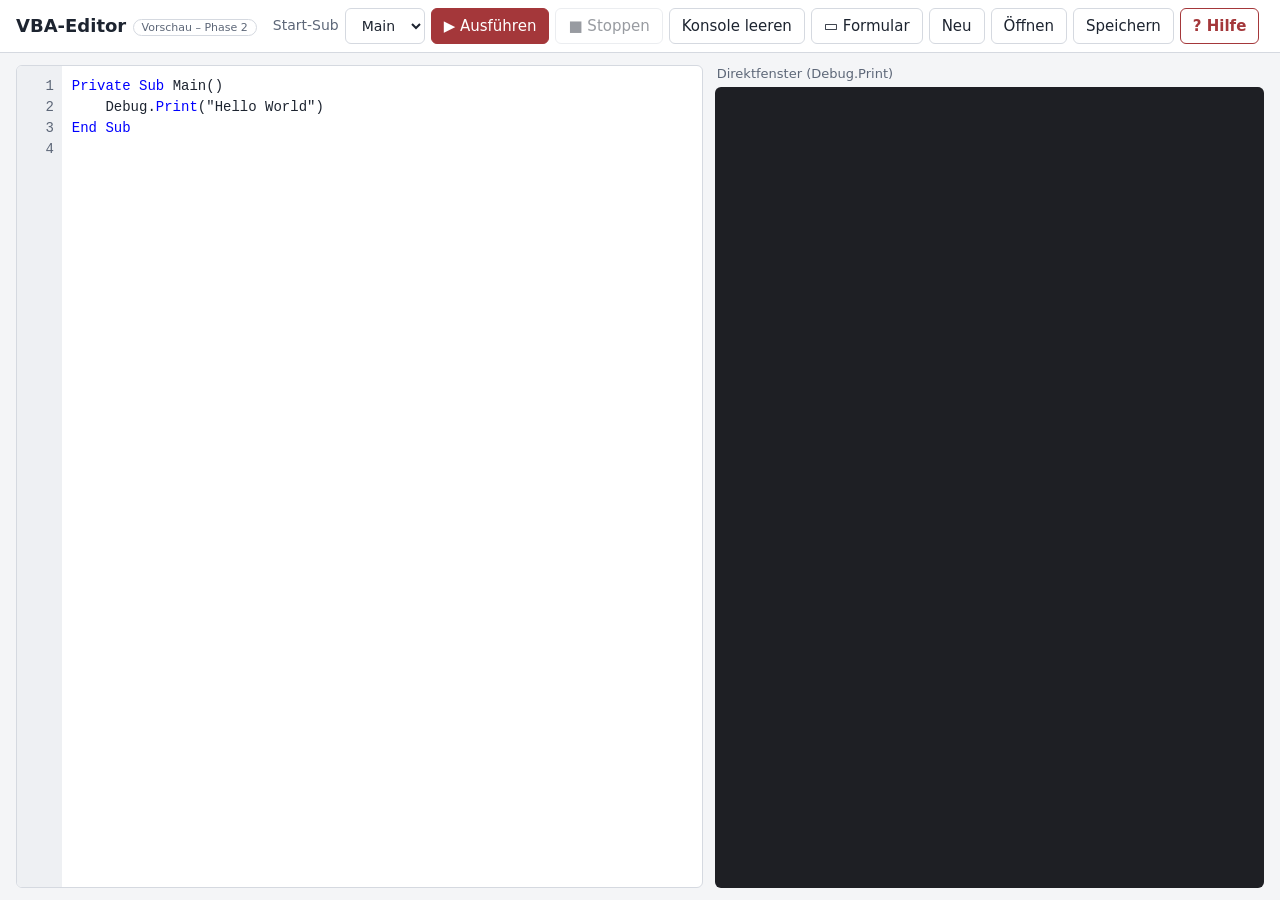
==== index.html @ ecde9e57 "NEW: Added files." ====
<!DOCTYPE html>
<html lang="de">
<head>
<meta charset="utf-8">
<meta name="viewport" content="width=device-width, initial-scale=1">
<title>VBA-Editor</title>
<link rel="stylesheet" href="css/style.css">
</head>
<body class="form-hidden">
<header class="topbar">
  <h1>VBA-Editor <span class="badge">Vorschau – Phase 2</span></h1>
  <div class="toolbar">
    <label class="startsel">Start-Sub
      <select id="entry" title="Welche Sub soll gestartet werden?"></select>
    </label>
    <button id="btnRun" class="primary" title="Programm ausführen (F5)">▶ Ausführen</button>
    <button id="btnStop" disabled title="Laufendes Programm abbrechen">■ Stoppen</button>
    <button id="btnClear" title="Konsole leeren">Konsole leeren</button>
    <button id="btnForm" aria-pressed="false" title="Formular ein- oder ausblenden">▭ Formular</button>
    <button id="btnNew" title="Neues Programm mit leerem Grundgerüst">Neu</button>
    <button id="btnOpen" title="Programm (.bas oder .txt) öffnen">Öffnen</button>
    <button id="btnSave" title="Programm und Formular als .bas-Datei speichern">Speichern</button>
    <input id="fileInput" type="file" accept=".bas,.txt,.cls,text/plain" hidden>
    <button id="btnHelp" class="help-btn" title="Hilfe und Beispiele (F1)" aria-expanded="false" aria-controls="helpPanel">? Hilfe</button>
  </div>
</header>

<nav class="tabs" role="tablist">
  <button class="tab active" data-pane="editorPane" role="tab">Code</button>
  <button class="tab" data-pane="formPane" role="tab">Formular</button>
  <button class="tab" data-pane="consolePane" role="tab">Konsole</button>
</nav>

<main class="panes">
  <section id="editorPane" class="pane active">
    <div class="editor">
      <pre id="gutter" class="gutter" aria-hidden="true"></pre>
      <div class="code-wrap">
        <pre id="hl" class="hl" aria-hidden="true"></pre>
        <textarea id="code" spellcheck="false" autocapitalize="off" autocomplete="off" autocorrect="off" wrap="off" aria-label="VBA-Code"></textarea>
      </div>
    </div>
  </section>
  <div class="side">
    <section id="formPane" class="pane">
      <div class="form-head">
        <span class="pane-title">Formular</span>
        <div class="seg" role="group" aria-label="Ansicht">
          <button id="btnDesign" class="seg-btn active" aria-pressed="true">Entwurf</button>
          <button id="btnFormView" class="seg-btn" aria-pressed="false">Formularansicht</button>
        </div>
      </div>
      <div id="toolbox" class="toolbox">
        <button data-add="textbox" data-variant="input" title="Textfeld für Eingaben, Name beginnt mit E_">+ Eingabefeld (E_)</button>
        <button data-add="textbox" data-variant="output" title="Textfeld für Ausgaben, Name beginnt mit A_">+ Ausgabefeld (A_)</button>
        <button data-add="label">+ Bezeichnung</button>
        <button data-add="button">+ Schaltfläche</button>
        <button data-add="optiongroup">+ Optionsgruppe</button>
      </div>
      <div class="form-scroll"><div id="formCanvas" class="form-canvas"></div></div>
      <div id="formProps" class="props"></div>
    </section>
    <section id="consolePane" class="pane">
      <div class="console-head">Direktfenster (Debug.Print)</div>
      <pre id="console" class="console" aria-live="polite"></pre>
    </section>
  </div>
  <aside id="helpPanel" class="help hidden" aria-label="Hilfe">
    <div class="help-head">
      <h2>Hilfe</h2>
      <button id="btnHelpClose" title="Hilfe schließen">✕ Schließen</button>
    </div>
    <nav id="helpToc" class="help-toc"></nav>
    <div id="helpBody" class="help-body"></div>
  </aside>
</main>


<div id="toast" class="toast hidden" role="status">
  <span id="toastText"></span>
  <button id="toastUndo">Rückgängig</button>
</div>

<div id="modal" class="modal hidden" role="dialog" aria-modal="true">
  <div class="dialog">
    <div class="dialog-title" id="modalTitle"></div>
    <div class="dialog-body">
      <div class="dialog-icon" id="modalIcon"></div>
      <div class="dialog-text" id="modalText"></div>
    </div>
    <div class="dialog-note hidden" id="modalNote"></div>
    <input id="modalInput" class="hidden" type="text" autocomplete="off">
    <div class="dialog-buttons" id="modalButtons"></div>
  </div>
</div>

<script src="src/errors.js"></script>
<script src="src/tokenizer.js"></script>
<script src="src/parser.js"></script>
<script src="src/values.js"></script>
<script src="src/builtins.js"></script>
<script src="src/forms.js"></script>
<script src="src/analyzer.js"></script>
<script src="src/interpreter.js"></script>
<script src="src/vba.js"></script>
<script src="js/help.js"></script>
<script src="js/designer.js"></script>
<script src="js/highlight.js"></script>
<script src="js/app.js"></script>
</body>
</html>
---- css/style.css ----
:root {
  --bg: #f4f5f7; --panel: #ffffff; --text: #1d2430; --muted: #5d6778; --border: #d5d9e0;
  --accent: #a4373a; --accent-text: #ffffff; --console-bg: #1e1f24; --console-text: #e6e6e6;
  --error-bg: #ffe3e3; --error-text: #b00020; --gutter-bg: #eef0f3;
  --kw: #0000ff; --comment: #008000; --errline: #ffff00; --selection: rgba(0, 120, 215, .3);
  --form-bg: #f7f7f5; --form-text: #1d2430; --ctl-bg: #ffffff; --ctl-border: #8a909a; --grid-dot: #c9ccd2;
  --mono: Consolas, "Cascadia Mono", "Courier New", monospace;
}
@media (prefers-color-scheme: dark) {
  :root:not([data-theme="light"]) {
    --bg: #17191d; --panel: #202329; --text: #e4e6ea; --muted: #a0a7b4; --border: #363a43;
    --gutter-bg: #1b1d22; --error-bg: #4a1f24; --error-text: #ff8a8a; --accent: #c0474b; color-scheme: dark;
    --kw: #6aa7ff; --comment: #6fbf73; --errline: #5c5a14; --selection: rgba(90, 150, 255, .35);
    --form-bg: #2a2d33; --form-text: #e4e6ea; --ctl-bg: #1b1d22; --ctl-border: #6b717c; --grid-dot: #444851;
  }
}
:root[data-theme="dark"] {
    --bg: #17191d; --panel: #202329; --text: #e4e6ea; --muted: #a0a7b4; --border: #363a43;
    --gutter-bg: #1b1d22; --error-bg: #4a1f24; --error-text: #ff8a8a; --accent: #c0474b; color-scheme: dark;
    --kw: #6aa7ff; --comment: #6fbf73; --errline: #5c5a14; --selection: rgba(90, 150, 255, .35);
    --form-bg: #2a2d33; --form-text: #e4e6ea; --ctl-bg: #1b1d22; --ctl-border: #6b717c; --grid-dot: #444851;
}
* { box-sizing: border-box; }
html, body { height: 100%; margin: 0; }
body { background: var(--bg); color: var(--text); font: 15px/1.4 system-ui, "Segoe UI", sans-serif; display: flex; flex-direction: column; }
.topbar { padding-block: 8px; padding-left: max(16px, env(safe-area-inset-left, 0px)); padding-right: max(16px, env(safe-area-inset-right, 0px)); background: var(--panel); border-bottom: 1px solid var(--border); display: flex; flex-wrap: wrap; align-items: center; gap: 8px 16px; }
.topbar h1 { font-size: 18px; margin: 0; }
.badge { font-size: 11px; font-weight: normal; color: var(--muted); border: 1px solid var(--border); border-radius: 10px; padding: 1px 8px; vertical-align: middle; }
.toolbar { display: flex; flex-wrap: wrap; gap: 6px; align-items: center; }
button, select { font: inherit; min-height: 36px; padding: 4px 12px; border: 1px solid var(--border); border-radius: 6px; background: var(--panel); color: var(--text); cursor: pointer; }
button:disabled { opacity: .45; cursor: default; }
button.primary { background: var(--accent); color: var(--accent-text); border-color: var(--accent); }
.startsel { display: flex; align-items: center; gap: 6px; color: var(--muted); font-size: 14px; }
.tabs { display: none; }
.panes { flex: 1; display: flex; gap: 12px; padding-block: 12px; padding-left: max(16px, env(safe-area-inset-left, 0px)); padding-right: max(16px, env(safe-area-inset-right, 0px)); min-height: 0; }
.pane { flex: 1; display: flex; flex-direction: column; min-width: 0; min-height: 0; }
#editorPane { flex: 5; }
.side { flex: 4; display: flex; flex-direction: column; gap: 12px; min-width: 0; min-height: 0; overflow-y: auto; }
#formPane { flex: none; }
#consolePane { flex: 1 0 160px; }

/* Formular */
#formPane { background: var(--panel); border: 1px solid var(--border); border-radius: 6px; overflow: hidden; }
.form-head { display: flex; align-items: center; justify-content: space-between; gap: 8px; flex-wrap: wrap; padding: 6px 10px; border-bottom: 1px solid var(--border); }
.pane-title { font-weight: 600; }
.seg { display: inline-flex; border: 1px solid var(--border); border-radius: 6px; overflow: hidden; }
.seg-btn { border: 0; border-radius: 0; min-height: 30px; font-size: 13px; padding: 2px 10px; }
.seg-btn + .seg-btn { border-left: 1px solid var(--border); }
.seg-btn.active { background: var(--accent); color: var(--accent-text); }
.toolbox { display: flex; flex-wrap: wrap; gap: 6px; padding: 6px 10px; border-bottom: 1px solid var(--border); }
.toolbox button { min-height: 30px; font-size: 13px; padding: 2px 8px; }
.form-scroll { overflow: auto; padding: 10px; background: var(--bg); }
.form-canvas { position: relative; background: var(--form-bg); border: 1px solid var(--border); outline: none; }
.form-canvas.design .ctl { touch-action: none; }
.form-canvas.design { background-image: radial-gradient(var(--grid-dot) 1px, transparent 1px); background-size: 16px 16px; }
.form-empty { position: absolute; inset: 16px; display: flex; align-items: center; justify-content: center; text-align: center; color: var(--muted); font-size: 14px; }
.ctl { position: absolute; box-sizing: border-box; }
.form-canvas.design .ctl { cursor: move; }
.form-canvas.design .ctl * { pointer-events: none; }
.form-canvas.design .ctl .ctl-resize { pointer-events: auto; }
.ctl-box { position: relative; width: 100%; height: 100%; }
.ctl-caption { position: absolute; right: calc(100% + 6px); top: 50%; transform: translateY(-50%); white-space: nowrap; font-size: 13px; color: var(--form-text); }
.ctl-input { width: 100%; height: 100%; box-sizing: border-box; font: 13px system-ui, sans-serif; padding: 2px 6px; border: 1px solid var(--ctl-border); border-radius: 2px; background: var(--ctl-bg); color: var(--form-text); }
.form-canvas.design .ctl-input { color: var(--muted); font-style: italic; }
.ctl-label { width: 100%; height: 100%; display: flex; align-items: center; font-size: 13px; color: var(--form-text); overflow: hidden; white-space: nowrap; }
.ctl-button { width: 100%; height: 100%; min-height: 0; padding: 2px 6px; font-size: 13px; border-radius: 3px; }
.ctl-group { width: 100%; height: 100%; box-sizing: border-box; margin: 0; padding: 2px 8px 4px; border: 1px solid var(--ctl-border); border-radius: 3px; font-size: 13px; color: var(--form-text); display: flex; flex-direction: column; gap: 4px; overflow: hidden; }
.ctl-group legend { padding: 0 4px; }
.ctl-option { display: flex; align-items: center; gap: 4px; min-height: 22px; }
.ctl-name { display: none; position: absolute; left: 0; bottom: calc(100% + 1px); font: 10px/1.3 var(--mono); background: var(--accent); color: var(--accent-text); padding: 0 4px; border-radius: 3px 3px 0 0; white-space: nowrap; }
.ctl-resize { display: none; position: absolute; right: -6px; bottom: -6px; width: 12px; height: 12px; background: var(--accent); border: 2px solid var(--panel); border-radius: 2px; cursor: nwse-resize; touch-action: none; }
.ctl.selected { outline: 2px solid var(--accent); outline-offset: 1px; }
.ctl.selected .ctl-name, .ctl.selected .ctl-resize { display: block; }
.form-canvas.design .ctl:hover .ctl-name { display: block; }
.props { padding: 8px 10px; border-top: 1px solid var(--border); display: flex; flex-direction: column; gap: 6px; font-size: 13px; }
.props:empty { display: none; }
.prop-title { font-weight: 600; }
.prop-row { display: flex; flex-direction: column; gap: 2px; }
.prop-label { color: var(--muted); font-size: 12px; }
.prop-row input, .prop-row textarea { font: 13px system-ui, sans-serif; padding: 4px 6px; border: 1px solid var(--border); border-radius: 4px; background: var(--bg); color: var(--text); min-height: 30px; }
.prop-row textarea { font-family: inherit; resize: vertical; }
.prop-grid { display: grid; grid-template-columns: repeat(4, minmax(0, 1fr)); gap: 6px; }
.prop-error { color: var(--error-text); font-size: 12px; }
.prop-error:empty { display: none; }
.prop-hint { color: var(--muted); font-size: 12px; }
.prop-events { display: flex; flex-direction: column; gap: 4px; }
.prop-event { text-align: left; font-size: 13px; min-height: 30px; }
.prop-delete { align-self: flex-start; color: var(--error-text); font-size: 13px; min-height: 30px; }
.editor { flex: 1; display: flex; border: 1px solid var(--border); border-radius: 6px; overflow: hidden; background: var(--panel); min-height: 0; }
.gutter { margin: 0; padding: 10px 8px; min-width: 3.2em; text-align: right; background: var(--gutter-bg); color: var(--muted); font: 14px/1.5 var(--mono); overflow: hidden; user-select: none; }
.gutter .err { background: var(--error-text); color: var(--panel); border-radius: 3px; padding: 0 3px; }
.code-wrap { position: relative; flex: 1; min-width: 0; overflow: hidden; }
.hl, #code { margin: 0; padding: 10px; font: 14px/1.5 var(--mono); tab-size: 4; white-space: pre; letter-spacing: 0; }
.hl { position: absolute; inset: 0; color: var(--text); overflow: hidden; pointer-events: none; }
#code { position: absolute; inset: 0; width: 100%; height: 100%; border: 0; outline: none; resize: none; background: transparent; color: transparent; -webkit-text-fill-color: transparent; caret-color: var(--text); overflow: auto; }
#code::selection { background: var(--selection); }
.hl-kw { color: var(--kw); }
.hl-comment { color: var(--comment); }
.hl-errline { background: var(--errline); display: inline-block; min-width: 100%; }
body.form-hidden #formPane, body.form-hidden .tab[data-pane="formPane"] { display: none !important; }
#btnForm[aria-pressed="true"] { background: var(--accent); color: var(--accent-text); border-color: var(--accent); }
.console-head { font-size: 13px; color: var(--muted); padding: 0 2px 4px; }
.console { flex: 1; margin: 0; padding: 10px; background: var(--console-bg); color: var(--console-text); border-radius: 6px; font: 14px/1.45 var(--mono); overflow: auto; white-space: pre-wrap; word-break: break-word; }
.console .err { color: #ff8a8a; }
.console .info { color: #8fb4ff; }
.console .msg { color: #f2d388; }

.modal { position: fixed; inset: 0; background: rgba(0,0,0,.35); display: flex; align-items: center; justify-content: center; padding: 16px; z-index: 10; }
.hidden { display: none !important; }
.dialog { background: var(--panel); color: var(--text); width: min(420px, 100%); border-radius: 8px; box-shadow: 0 10px 30px rgba(0,0,0,.3); overflow: hidden; }
.dialog-title { padding: 8px 14px; font-weight: 600; border-bottom: 1px solid var(--border); }
.dialog-body { display: flex; gap: 12px; padding: 16px 14px; }
.dialog-icon { font-size: 26px; line-height: 1; }
.dialog-icon:empty { display: none; }
.dialog-text { white-space: pre-wrap; word-break: break-word; }
#modalInput { display: block; width: calc(100% - 28px); margin: 0 14px 12px; font: inherit; padding: 6px 8px; border: 1px solid var(--border); border-radius: 4px; background: var(--bg); color: var(--text); }
.dialog-note { margin: 0 14px 12px; padding-top: 10px; border-top: 1px solid var(--border); color: var(--muted); font-size: 13px; white-space: pre-wrap; }
.dialog-buttons { display: flex; justify-content: flex-end; gap: 8px; padding: 10px 14px; background: var(--bg); }
.dialog-buttons button { min-width: 84px; }

/* Hilfe */
.help-btn { font-weight: 600; border-color: var(--accent); color: var(--accent); }
.help { flex: 0 0 min(440px, 36%); min-width: 0; min-height: 0; background: var(--panel); border: 1px solid var(--border); border-radius: 6px; display: flex; flex-direction: column; overflow: hidden; }
.help-head { display: flex; align-items: center; justify-content: space-between; gap: 8px; padding: 10px 16px; border-bottom: 1px solid var(--border); }
.help-head h2 { margin: 0; font-size: 18px; }
.help-toc { display: flex; flex-wrap: wrap; gap: 6px; padding: 10px 16px; border-bottom: 1px solid var(--border); }
.help-toc button { min-height: 30px; padding: 2px 10px; font-size: 13px; border-radius: 15px; }
.help-body { flex: 1; overflow: auto; padding: 8px 16px 24px; }
.help-body section { padding: 12px 0; border-bottom: 1px solid var(--border); }
.help-body h3 { margin: 0 0 6px; font-size: 16px; color: var(--accent); }
.help-body p, .help-body li { line-height: 1.5; }
.help-body code, .help-body kbd { font-family: var(--mono); font-size: 13px; background: var(--gutter-bg); border-radius: 3px; padding: 0 3px; }
.help-body kbd { border: 1px solid var(--border); }
.help-body pre { margin: 8px 0; padding: 10px; background: var(--gutter-bg); border: 1px solid var(--border); border-radius: 6px; font: 13px/1.45 var(--mono); overflow-x: auto; }
.help-table { border-collapse: collapse; width: 100%; font-size: 14px; }
.help-table th, .help-table td { border: 1px solid var(--border); padding: 4px 6px; text-align: left; vertical-align: top; }
.help-warn { background: var(--error-bg); border-radius: 6px; padding: 8px 10px; }
.toast { position: fixed; left: 50%; transform: translateX(-50%); bottom: calc(16px + env(safe-area-inset-bottom, 0px)); background: var(--text); color: var(--panel); border-radius: 8px; padding: 8px 8px 8px 14px; display: flex; align-items: center; gap: 12px; z-index: 9; max-width: calc(100% - 32px); box-shadow: 0 6px 20px rgba(0,0,0,.25); }
.toast button { min-height: 32px; background: transparent; color: var(--panel); border-color: var(--panel); }

@media (max-width: 760px) {
  .tabs { display: flex; padding-block: 0; padding-left: max(16px, env(safe-area-inset-left, 0px)); padding-right: max(16px, env(safe-area-inset-right, 0px)); gap: 4px; background: var(--panel); border-bottom: 1px solid var(--border); }
  .tab { border: 0; border-bottom: 3px solid transparent; border-radius: 0; background: none; flex: 1; }
  .tab.active { border-bottom-color: var(--accent); font-weight: 600; }
  .panes { padding-block: 8px; }
  .pane { display: none; }
  .pane.active { display: flex; }
  .side { display: contents; }
  #formPane { border: 0; border-radius: 0; background: transparent; }
  #formPane { overflow: auto; flex: 1; }
  #consolePane { flex: 1; }
  .form-scroll { flex: none; max-height: 65vh; }
  .help { position: fixed; inset: 0; z-index: 8; border: 0; border-radius: 0; padding-top: env(safe-area-inset-top, 0px); padding-bottom: env(safe-area-inset-bottom, 0px); padding-left: env(safe-area-inset-left, 0px); padding-right: env(safe-area-inset-right, 0px); }
}
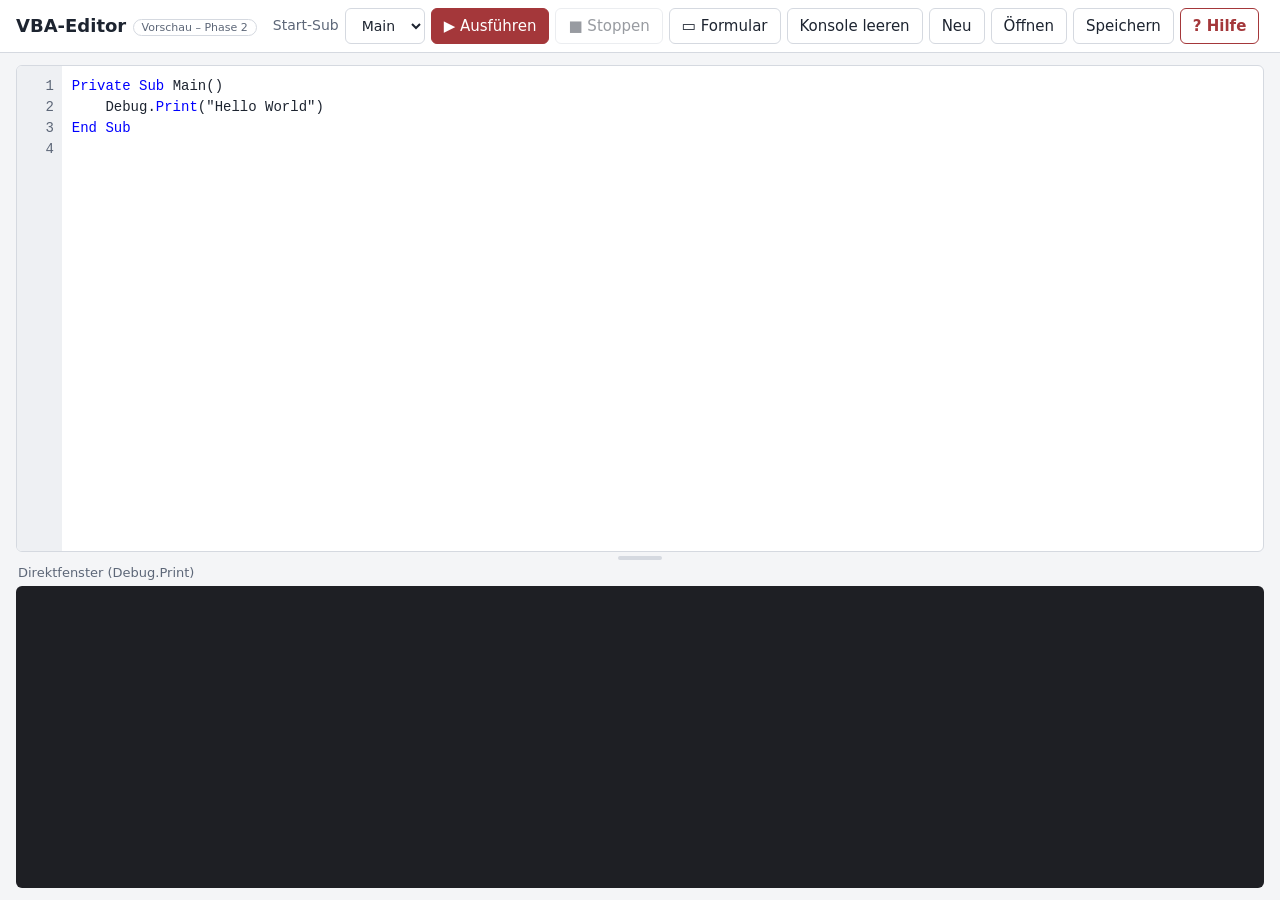
==== commit 53081aab: "CHG: Updated Repo." ====
--- a/index.html
+++ b/index.html
@@ -6,20 +6,23 @@
 <title>VBA-Editor</title>
 <link rel="stylesheet" href="css/style.css">
 </head>
-<body class="form-hidden">
+<body>
 <header class="topbar">
   <h1>VBA-Editor <span class="badge">Vorschau – Phase 2</span></h1>
   <div class="toolbar">
-    <label class="startsel">Start-Sub
+    <label class="startsel"><span>Start-Sub</span>
       <select id="entry" title="Welche Sub soll gestartet werden?"></select>
     </label>
     <button id="btnRun" class="primary" title="Programm ausführen (F5)">▶ Ausführen</button>
     <button id="btnStop" disabled title="Laufendes Programm abbrechen">■ Stoppen</button>
-    <button id="btnClear" title="Konsole leeren">Konsole leeren</button>
     <button id="btnForm" aria-pressed="false" title="Formular ein- oder ausblenden">▭ Formular</button>
-    <button id="btnNew" title="Neues Programm mit leerem Grundgerüst">Neu</button>
-    <button id="btnOpen" title="Programm (.bas oder .txt) öffnen">Öffnen</button>
-    <button id="btnSave" title="Programm und Formular als .bas-Datei speichern">Speichern</button>
+    <button id="btnMore" class="more-btn" aria-haspopup="true" aria-expanded="false" aria-controls="moreMenu" title="Weitere Befehle">⋯</button>
+    <div id="moreMenu" class="more" role="group" aria-label="Weitere Befehle">
+      <button id="btnClear" title="Konsole leeren">Konsole leeren</button>
+      <button id="btnNew" title="Neues Programm mit leerem Grundgerüst">Neu</button>
+      <button id="btnOpen" title="Programm (.bas oder .txt) öffnen">Öffnen</button>
+      <button id="btnSave" title="Programm und Formular als .bas-Datei speichern">Speichern</button>
+    </div>
     <input id="fileInput" type="file" accept=".bas,.txt,.cls,text/plain" hidden>
     <button id="btnHelp" class="help-btn" title="Hilfe und Beispiele (F1)" aria-expanded="false" aria-controls="helpPanel">? Hilfe</button>
   </div>
@@ -32,39 +35,48 @@
 </nav>
 
 <main class="panes">
-  <section id="editorPane" class="pane active">
-    <div class="editor">
-      <pre id="gutter" class="gutter" aria-hidden="true"></pre>
-      <div class="code-wrap">
-        <pre id="hl" class="hl" aria-hidden="true"></pre>
-        <textarea id="code" spellcheck="false" autocapitalize="off" autocomplete="off" autocorrect="off" wrap="off" aria-label="VBA-Code"></textarea>
-      </div>
-    </div>
-  </section>
-  <div class="side">
-    <section id="formPane" class="pane">
-      <div class="form-head">
-        <span class="pane-title">Formular</span>
-        <div class="seg" role="group" aria-label="Ansicht">
-          <button id="btnDesign" class="seg-btn active" aria-pressed="true">Entwurf</button>
-          <button id="btnFormView" class="seg-btn" aria-pressed="false">Formularansicht</button>
+  <div class="main-col">
+    <section id="editorPane" class="pane active">
+      <div class="editor">
+        <pre id="gutter" class="gutter" aria-hidden="true"></pre>
+        <div class="code-wrap">
+          <pre id="hl" class="hl" aria-hidden="true"></pre>
+          <textarea id="code" spellcheck="false" autocapitalize="off" autocomplete="off" autocorrect="off" wrap="off" aria-label="VBA-Code"></textarea>
         </div>
       </div>
-      <div id="toolbox" class="toolbox">
-        <button data-add="textbox" data-variant="input" title="Textfeld für Eingaben, Name beginnt mit E_">+ Eingabefeld (E_)</button>
-        <button data-add="textbox" data-variant="output" title="Textfeld für Ausgaben, Name beginnt mit A_">+ Ausgabefeld (A_)</button>
-        <button data-add="label">+ Bezeichnung</button>
-        <button data-add="button">+ Schaltfläche</button>
-        <button data-add="optiongroup">+ Optionsgruppe</button>
-      </div>
-      <div class="form-scroll"><div id="formCanvas" class="form-canvas"></div></div>
-      <div id="formProps" class="props"></div>
     </section>
+    <div id="splitter" class="splitter" role="separator" aria-orientation="horizontal" aria-label="Größe von Code und Direktfenster ändern" tabindex="0"></div>
     <section id="consolePane" class="pane">
       <div class="console-head">Direktfenster (Debug.Print)</div>
       <pre id="console" class="console" aria-live="polite"></pre>
     </section>
   </div>
+  <section id="formPane" class="pane">
+    <div class="form-head">
+      <span class="pane-title">Formular</span>
+      <div class="seg" role="group" aria-label="Ansicht">
+        <button id="btnDesign" class="seg-btn active" aria-pressed="true">Entwurf</button>
+        <button id="btnFormView" class="seg-btn" aria-pressed="false">Formularansicht</button>
+      </div>
+    </div>
+    <div id="toolbox" class="toolbox">
+      <button data-add="textbox" data-variant="input" title="Textfeld für Eingaben, Name beginnt mit e_">+ Eingabefeld (e_)</button>
+      <button data-add="textbox" data-variant="output" title="Textfeld für Ausgaben, Name beginnt mit a_">+ Ausgabefeld (a_)</button>
+      <button data-add="label">+ Bezeichnung</button>
+      <button data-add="button">+ Schaltfläche</button>
+      <button data-add="optiongroup" title="Optionsgruppe, Name beginnt mit o_">+ Optionsgruppe (o_)</button>
+      <button data-add="listbox" title="Listenfeld für mehrere Ausgaben untereinander (AddItem)">+ Listenfeld</button>
+    </div>
+    <div class="form-scroll" id="formScroll">
+      <div class="form-fit" id="formFit">
+        <div class="form-stage" id="formStage">
+          <div id="formTitle" class="form-title"></div>
+          <div id="formCanvas" class="form-canvas"></div>
+        </div>
+      </div>
+    </div>
+    <div id="formProps" class="props"></div>
+  </section>
   <aside id="helpPanel" class="help hidden" aria-label="Hilfe">
     <div class="help-head">
       <h2>Hilfe</h2>
@@ -106,6 +118,7 @@
 <script src="js/help.js"></script>
 <script src="js/designer.js"></script>
 <script src="js/highlight.js"></script>
+<script src="js/intellisense.js"></script>
 <script src="js/app.js"></script>
 </body>
 </html>
--- a/css/style.css
+++ b/css/style.css
@@ -2,6 +2,7 @@
   --bg: #f4f5f7; --panel: #ffffff; --text: #1d2430; --muted: #5d6778; --border: #d5d9e0;
   --accent: #a4373a; --accent-text: #ffffff; --console-bg: #1e1f24; --console-text: #e6e6e6;
   --error-bg: #ffe3e3; --error-text: #b00020; --gutter-bg: #eef0f3;
+  --tip-bg: #ffffe1; --tip-text: #000000; --tip-border: #767676;
   --kw: #0000ff; --comment: #008000; --errline: #ffff00; --selection: rgba(0, 120, 215, .3);
   --form-bg: #f7f7f5; --form-text: #1d2430; --ctl-bg: #ffffff; --ctl-border: #8a909a; --grid-dot: #c9ccd2;
   --mono: Consolas, "Cascadia Mono", "Courier New", monospace;
@@ -10,6 +11,7 @@
   :root:not([data-theme="light"]) {
     --bg: #17191d; --panel: #202329; --text: #e4e6ea; --muted: #a0a7b4; --border: #363a43;
     --gutter-bg: #1b1d22; --error-bg: #4a1f24; --error-text: #ff8a8a; --accent: #c0474b; color-scheme: dark;
+    --tip-bg: #3b3a2a; --tip-text: #f3f0d0; --tip-border: #8a876a;
     --kw: #6aa7ff; --comment: #6fbf73; --errline: #5c5a14; --selection: rgba(90, 150, 255, .35);
     --form-bg: #2a2d33; --form-text: #e4e6ea; --ctl-bg: #1b1d22; --ctl-border: #6b717c; --grid-dot: #444851;
   }
@@ -17,6 +19,7 @@
 :root[data-theme="dark"] {
     --bg: #17191d; --panel: #202329; --text: #e4e6ea; --muted: #a0a7b4; --border: #363a43;
     --gutter-bg: #1b1d22; --error-bg: #4a1f24; --error-text: #ff8a8a; --accent: #c0474b; color-scheme: dark;
+    --tip-bg: #3b3a2a; --tip-text: #f3f0d0; --tip-border: #8a876a;
     --kw: #6aa7ff; --comment: #6fbf73; --errline: #5c5a14; --selection: rgba(90, 150, 255, .35);
     --form-bg: #2a2d33; --form-text: #e4e6ea; --ctl-bg: #1b1d22; --ctl-border: #6b717c; --grid-dot: #444851;
 }
@@ -32,15 +35,23 @@
 button.primary { background: var(--accent); color: var(--accent-text); border-color: var(--accent); }
 .startsel { display: flex; align-items: center; gap: 6px; color: var(--muted); font-size: 14px; }
 .tabs { display: none; }
+.more { display: contents; }
+.more-btn { display: none; }
 .panes { flex: 1; display: flex; gap: 12px; padding-block: 12px; padding-left: max(16px, env(safe-area-inset-left, 0px)); padding-right: max(16px, env(safe-area-inset-right, 0px)); min-height: 0; }
 .pane { flex: 1; display: flex; flex-direction: column; min-width: 0; min-height: 0; }
-#editorPane { flex: 5; }
-.side { flex: 4; display: flex; flex-direction: column; gap: 12px; min-width: 0; min-height: 0; overflow-y: auto; }
-#formPane { flex: none; }
-#consolePane { flex: 1 0 160px; }
+/* links: Code oben, Direktfenster darunter (etwas kleiner); rechts: Formular über die volle Höhe */
+.main-col { flex: 1; display: flex; flex-direction: column; min-width: 0; min-height: 0; }
+#editorPane { flex: 3 1 0; }
+#consolePane { flex: 2 1 0; min-height: 90px; }
+.splitter { flex: none; height: 12px; cursor: row-resize; touch-action: none; position: relative; }
+.splitter::after { content: ''; position: absolute; left: 50%; top: 50%; width: 44px; height: 4px; transform: translate(-50%, -50%); border-radius: 2px; background: var(--border); }
+.splitter:hover::after, .splitter:focus-visible::after { background: var(--accent); }
+.splitter:focus { outline: none; }
+#formPane { flex: 0 0 min(560px, 46%); overflow: auto; }
+#formPane .form-scroll { flex: none; }
 
 /* Formular */
-#formPane { background: var(--panel); border: 1px solid var(--border); border-radius: 6px; overflow: hidden; }
+#formPane { background: var(--panel); border: 1px solid var(--border); border-radius: 6px; }
 .form-head { display: flex; align-items: center; justify-content: space-between; gap: 8px; flex-wrap: wrap; padding: 6px 10px; border-bottom: 1px solid var(--border); }
 .pane-title { font-weight: 600; }
 .seg { display: inline-flex; border: 1px solid var(--border); border-radius: 6px; overflow: hidden; }
@@ -50,7 +61,10 @@
 .toolbox { display: flex; flex-wrap: wrap; gap: 6px; padding: 6px 10px; border-bottom: 1px solid var(--border); }
 .toolbox button { min-height: 30px; font-size: 13px; padding: 2px 8px; }
 .form-scroll { overflow: auto; padding: 10px; background: var(--bg); }
-.form-canvas { position: relative; background: var(--form-bg); border: 1px solid var(--border); outline: none; }
+.form-fit { position: relative; }
+.form-stage { transform-origin: 0 0; width: max-content; }
+.form-title { width: 0; min-width: 100%; box-sizing: border-box; font: 600 13px/1 system-ui, sans-serif; padding: 7px 10px; background: var(--gutter-bg); color: var(--text); border: 1px solid var(--border); border-bottom: 0; border-radius: 4px 4px 0 0; white-space: nowrap; overflow: hidden; text-overflow: ellipsis; }
+.form-canvas { font-feature-settings: 'calt' 0; position: relative; background: var(--form-bg); border: 1px solid var(--border); outline: none; }
 .form-canvas.design .ctl { touch-action: none; }
 .form-canvas.design { background-image: radial-gradient(var(--grid-dot) 1px, transparent 1px); background-size: 16px 16px; }
 .form-empty { position: absolute; inset: 16px; display: flex; align-items: center; justify-content: center; text-align: center; color: var(--muted); font-size: 14px; }
@@ -66,6 +80,12 @@
 .ctl-button { width: 100%; height: 100%; min-height: 0; padding: 2px 6px; font-size: 13px; border-radius: 3px; }
 .ctl-group { width: 100%; height: 100%; box-sizing: border-box; margin: 0; padding: 2px 8px 4px; border: 1px solid var(--ctl-border); border-radius: 3px; font-size: 13px; color: var(--form-text); display: flex; flex-direction: column; gap: 4px; overflow: hidden; }
 .ctl-group legend { padding: 0 4px; }
+.ctl-list { width: 100%; height: 100%; box-sizing: border-box; margin: 0; padding: 2px 0; list-style: none; overflow: auto; border: 1px solid var(--ctl-border); border-radius: 2px; background: var(--ctl-bg); color: var(--form-text); font-size: 13px; outline: none; }
+.ctl-list li { padding: 1px 6px; white-space: nowrap; cursor: default; user-select: none; }
+.ctl-list li.sel { background: var(--accent); color: var(--accent-text); }
+.ctl-list:focus-visible { outline: 2px solid var(--accent); outline-offset: 1px; }
+.ctl-list.disabled { opacity: .55; }
+.form-canvas.design .ctl-list li.placeholder { color: var(--muted); font-style: italic; }
 .ctl-option { display: flex; align-items: center; gap: 4px; min-height: 22px; }
 .ctl-name { display: none; position: absolute; left: 0; bottom: calc(100% + 1px); font: 10px/1.3 var(--mono); background: var(--accent); color: var(--accent-text); padding: 0 4px; border-radius: 3px 3px 0 0; white-space: nowrap; }
 .ctl-resize { display: none; position: absolute; right: -6px; bottom: -6px; width: 12px; height: 12px; background: var(--accent); border: 2px solid var(--panel); border-radius: 2px; cursor: nwse-resize; touch-action: none; }
@@ -98,6 +118,21 @@
 .hl-comment { color: var(--comment); }
 .hl-errline { background: var(--errline); display: inline-block; min-width: 100%; }
 body.form-hidden #formPane, body.form-hidden .tab[data-pane="formPane"] { display: none !important; }
+/* Live-Hilfe wie im VBA-Editor */
+.is-tip { position: fixed; z-index: 20; max-width: min(640px, calc(100vw - 8px)); padding: 2px 6px; background: var(--tip-bg); color: var(--tip-text); border: 1px solid var(--tip-border); font: 12px/1.45 system-ui, sans-serif; box-shadow: 1px 2px 4px rgba(0,0,0,.2); white-space: normal; pointer-events: none; }
+.is-tip b { font-weight: 700; }
+.is-list { position: fixed; z-index: 21; margin: 0; padding: 0; list-style: none; min-width: 180px; max-width: min(320px, calc(100vw - 8px)); max-height: 176px; overflow-y: auto; background: var(--panel); color: var(--text); border: 1px solid var(--tip-border); box-shadow: 1px 3px 8px rgba(0,0,0,.25); font: 13px/1 var(--mono); }
+.is-list li { display: flex; align-items: center; gap: 6px; padding: 4px 8px; white-space: nowrap; cursor: default; user-select: none; }
+.is-list li.sel { background: var(--accent); color: var(--accent-text); }
+.is-icon { flex: none; width: 10px; height: 10px; border-radius: 2px; background: var(--muted); }
+.is-constant { background: #8a6bd1; }
+.is-builtin, .is-proc, .is-method { background: #c74fcf; border-radius: 50%; }
+.is-keyword { background: var(--kw); }
+.is-control { background: #2f9e74; }
+.is-variable { background: #3a8fd6; border-radius: 50%; }
+.is-property { background: #6b7280; }
+.is-measure { position: absolute; left: -9999px; top: 0; visibility: hidden; white-space: pre; }
+@media (pointer: coarse) { .is-list li { padding: 9px 10px; } .is-list { max-height: 220px; } }
 #btnForm[aria-pressed="true"] { background: var(--accent); color: var(--accent-text); border-color: var(--accent); }
 .console-head { font-size: 13px; color: var(--muted); padding: 0 2px 4px; }
 .console { flex: 1; margin: 0; padding: 10px; background: var(--console-bg); color: var(--console-text); border-radius: 6px; font: 14px/1.45 var(--mono); overflow: auto; white-space: pre-wrap; word-break: break-word; }
@@ -139,15 +174,27 @@
 .toast button { min-height: 32px; background: transparent; color: var(--panel); border-color: var(--panel); }
 
 @media (max-width: 760px) {
+  /* Werkzeugleiste: selten Gebrauchtes in das Menü „⋯“ */
+  .topbar { position: relative; }
+  .startsel > span { display: none; }
+  .toolbar { gap: 6px; }
+  .toolbar button, .toolbar select { padding-inline: 10px; }
+  .more-btn { display: inline-block; font-weight: 700; min-width: 44px; }
+  .more { display: none; }
+  body.more-open .more { display: flex; flex-direction: column; position: absolute; right: max(16px, env(safe-area-inset-right, 0px)); top: calc(100% - 4px); z-index: 12; background: var(--panel); border: 1px solid var(--border); border-radius: 8px; padding: 6px; gap: 4px; box-shadow: 0 6px 20px rgba(0,0,0,.2); min-width: 180px; }
+  body.more-open .more button { text-align: left; border-color: transparent; }
   .tabs { display: flex; padding-block: 0; padding-left: max(16px, env(safe-area-inset-left, 0px)); padding-right: max(16px, env(safe-area-inset-right, 0px)); gap: 4px; background: var(--panel); border-bottom: 1px solid var(--border); }
   .tab { border: 0; border-bottom: 3px solid transparent; border-radius: 0; background: none; flex: 1; }
   .tab.active { border-bottom-color: var(--accent); font-weight: 600; }
   .panes { padding-block: 8px; }
   .pane { display: none; }
   .pane.active { display: flex; }
-  .side { display: contents; }
+  .main-col { display: contents; }
+  .splitter { display: none; }
+  #editorPane, #consolePane { flex: 1 1 0 !important; } /* Trenner-Verhältnis gilt nur am PC */
   #formPane { border: 0; border-radius: 0; background: transparent; }
   #formPane { overflow: auto; flex: 1; }
+  #formPane .form-scroll { max-height: 65vh; }
   #consolePane { flex: 1; }
   .form-scroll { flex: none; max-height: 65vh; }
   .help { position: fixed; inset: 0; z-index: 8; border: 0; border-radius: 0; padding-top: env(safe-area-inset-top, 0px); padding-bottom: env(safe-area-inset-bottom, 0px); padding-left: env(safe-area-inset-left, 0px); padding-right: env(safe-area-inset-right, 0px); }
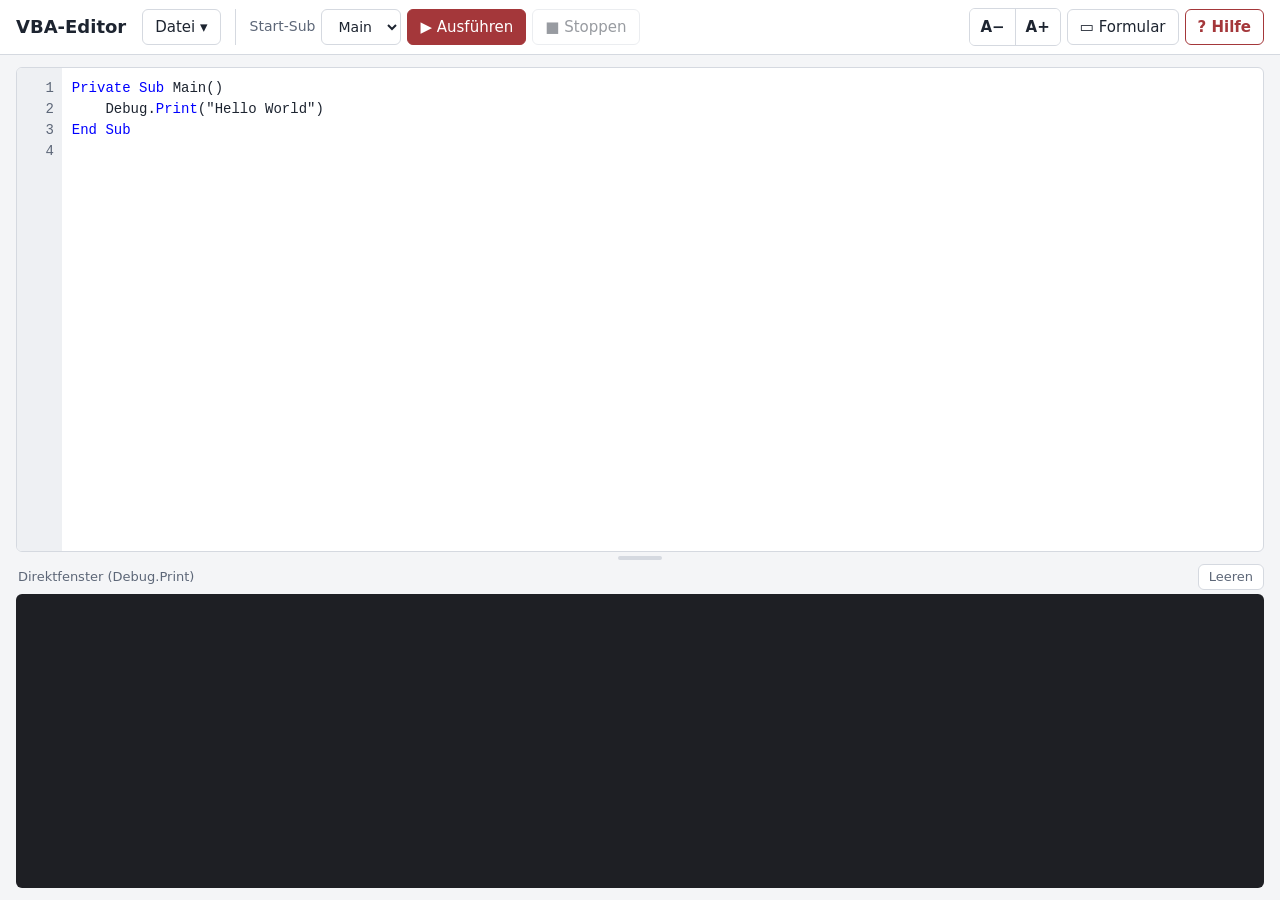
==== commit 15ce509e: "CHG: Update Repo." ====
--- a/index.html
+++ b/index.html
@@ -8,23 +8,37 @@
 </head>
 <body>
 <header class="topbar">
-  <h1>VBA-Editor <span class="badge">Vorschau – Phase 2</span></h1>
+  <h1>VBA-Editor</h1>
   <div class="toolbar">
-    <label class="startsel"><span>Start-Sub</span>
-      <select id="entry" title="Welche Sub soll gestartet werden?"></select>
-    </label>
-    <button id="btnRun" class="primary" title="Programm ausführen (F5)">▶ Ausführen</button>
-    <button id="btnStop" disabled title="Laufendes Programm abbrechen">■ Stoppen</button>
-    <button id="btnForm" aria-pressed="false" title="Formular ein- oder ausblenden">▭ Formular</button>
-    <button id="btnMore" class="more-btn" aria-haspopup="true" aria-expanded="false" aria-controls="moreMenu" title="Weitere Befehle">⋯</button>
-    <div id="moreMenu" class="more" role="group" aria-label="Weitere Befehle">
-      <button id="btnClear" title="Konsole leeren">Konsole leeren</button>
-      <button id="btnNew" title="Neues Programm mit leerem Grundgerüst">Neu</button>
-      <button id="btnOpen" title="Programm (.bas oder .txt) öffnen">Öffnen</button>
-      <button id="btnSave" title="Programm und Formular als .bas-Datei speichern">Speichern</button>
+    <div class="tb-group file-group">
+      <button id="btnMore" class="more-btn" aria-haspopup="true" aria-expanded="false" aria-controls="moreMenu" title="Neu, Öffnen, Speichern">Datei ▾</button>
+      <div id="moreMenu" class="more" role="group" aria-label="Datei">
+        <button id="btnNew" title="Neues Programm mit leerem Grundgerüst">Neu</button>
+        <button id="btnOpen" title="Programm (.bas oder .txt) öffnen">Öffnen …</button>
+        <button id="btnSave" title="Programm und Formular als .bas-Datei speichern">Speichern</button>
+        <div class="menu-font" role="group" aria-label="Schriftgröße">
+          <span>Schriftgröße</span>
+          <button data-font="-1" title="Schrift im Code und Direktfenster kleiner" aria-label="Schrift kleiner">A−</button>
+          <button data-font="1" title="Schrift im Code und Direktfenster größer" aria-label="Schrift größer">A+</button>
+        </div>
+      </div>
+      <input id="fileInput" type="file" accept=".bas,.txt,.cls,text/plain" hidden>
     </div>
-    <input id="fileInput" type="file" accept=".bas,.txt,.cls,text/plain" hidden>
-    <button id="btnHelp" class="help-btn" title="Hilfe und Beispiele (F1)" aria-expanded="false" aria-controls="helpPanel">? Hilfe</button>
+    <div class="tb-group run-group">
+      <label class="startsel"><span>Start-Sub</span>
+        <select id="entry" title="Welche Sub soll gestartet werden?"></select>
+      </label>
+      <button id="btnRun" class="primary" title="Programm ausführen (F5)">▶ Ausführen</button>
+      <button id="btnStop" disabled title="Laufendes Programm abbrechen">■ Stoppen</button>
+    </div>
+    <div class="tb-group view-group">
+      <div class="font-ctl" role="group" aria-label="Schriftgröße">
+        <button data-font="-1" title="Schrift im Code und Direktfenster kleiner" aria-label="Schrift kleiner">A−</button>
+        <button data-font="1" title="Schrift im Code und Direktfenster größer" aria-label="Schrift größer">A+</button>
+      </div>
+      <button id="btnForm" aria-pressed="false" aria-controls="sidebar" title="Formular in der Seitenleiste ein- oder ausblenden">▭<span class="lbl"> Formular</span></button>
+      <button id="btnHelp" class="help-btn" aria-pressed="false" aria-controls="sidebar" title="Hilfe und Beispiele in der Seitenleiste (F1)">? Hilfe</button>
+    </div>
   </div>
 </header>
 
@@ -47,45 +61,55 @@
     </section>
     <div id="splitter" class="splitter" role="separator" aria-orientation="horizontal" aria-label="Größe von Code und Direktfenster ändern" tabindex="0"></div>
     <section id="consolePane" class="pane">
-      <div class="console-head">Direktfenster (Debug.Print)</div>
+      <div class="console-head"><span>Direktfenster (Debug.Print)</span><button id="btnClear" class="console-clear" title="Direktfenster leeren">Leeren</button></div>
       <pre id="console" class="console" aria-live="polite"></pre>
     </section>
   </div>
-  <section id="formPane" class="pane">
-    <div class="form-head">
-      <span class="pane-title">Formular</span>
-      <div class="seg" role="group" aria-label="Ansicht">
-        <button id="btnDesign" class="seg-btn active" aria-pressed="true">Entwurf</button>
-        <button id="btnFormView" class="seg-btn" aria-pressed="false">Formularansicht</button>
-      </div>
+  <div id="sideSplitter" class="side-splitter" role="separator" aria-orientation="vertical" aria-label="Breite der Seitenleiste ändern" tabindex="0"></div>
+  <aside id="sidebar" class="sidebar" aria-label="Seitenleiste">
+    <div class="side-tabs" role="tablist">
+      <button id="sideTabForm" class="side-tab" role="tab" data-side="form" aria-selected="false">▭ Formular</button>
+      <button id="sideTabHelp" class="side-tab" role="tab" data-side="help" aria-selected="false">? Hilfe</button>
+      <button id="btnSideClose" class="side-close" title="Seitenleiste schließen" aria-label="Seitenleiste schließen">✕</button>
     </div>
-    <div id="toolbox" class="toolbox">
-      <button data-add="textbox" data-variant="input" title="Textfeld für Eingaben, Name beginnt mit e_">+ Eingabefeld (e_)</button>
-      <button data-add="textbox" data-variant="output" title="Textfeld für Ausgaben, Name beginnt mit a_">+ Ausgabefeld (a_)</button>
-      <button data-add="label">+ Bezeichnung</button>
-      <button data-add="button">+ Schaltfläche</button>
-      <button data-add="optiongroup" title="Optionsgruppe, Name beginnt mit o_">+ Optionsgruppe (o_)</button>
-      <button data-add="listbox" title="Listenfeld für mehrere Ausgaben untereinander (AddItem)">+ Listenfeld</button>
-    </div>
-    <div class="form-scroll" id="formScroll">
-      <div class="form-fit" id="formFit">
-        <div class="form-stage" id="formStage">
-          <div id="formTitle" class="form-title"></div>
-          <div id="formCanvas" class="form-canvas"></div>
+    <section id="formPane" class="pane" role="tabpanel">
+      <div class="form-head">
+        <div class="seg" role="group" aria-label="Ansicht">
+          <button id="btnDesign" class="seg-btn active" aria-pressed="true">Entwurf</button>
+          <button id="btnFormView" class="seg-btn" aria-pressed="false">Formularansicht</button>
         </div>
       </div>
-    </div>
-    <div id="formProps" class="props"></div>
-  </section>
-  <aside id="helpPanel" class="help hidden" aria-label="Hilfe">
-    <div class="help-head">
-      <h2>Hilfe</h2>
-      <button id="btnHelpClose" title="Hilfe schließen">✕ Schließen</button>
-    </div>
-    <nav id="helpToc" class="help-toc"></nav>
-    <div id="helpBody" class="help-body"></div>
+      <div id="toolbox" class="toolbox">
+        <button data-add="textbox" data-variant="input" title="Textfeld für Eingaben, Name beginnt mit e_">+ Eingabefeld (e_)</button>
+        <button data-add="textbox" data-variant="output" title="Textfeld für Ausgaben, Name beginnt mit a_">+ Ausgabefeld (a_)</button>
+        <button data-add="label">+ Bezeichnung</button>
+        <button data-add="button">+ Schaltfläche</button>
+        <button data-add="optiongroup" title="Optionsgruppe, Name beginnt mit o_">+ Optionsgruppe (o_)</button>
+        <button data-add="listbox" title="Listenfeld für mehrere Ausgaben untereinander (AddItem)">+ Listenfeld</button>
+      </div>
+      <div class="form-scroll" id="formScroll">
+        <div class="form-fit" id="formFit">
+          <div class="form-stage" id="formStage">
+            <div id="formTitle" class="form-title"></div>
+            <div id="formCanvas" class="form-canvas"></div>
+          </div>
+        </div>
+      </div>
+      <div id="formProps" class="props"></div>
+    </section>
+    <section id="helpPanel" class="help hidden" aria-label="Hilfe" role="tabpanel">
+      <div class="help-head">
+        <h2>Hilfe</h2>
+        <button id="btnHelpClose" title="Hilfe schließen">✕ Schließen</button>
+      </div>
+      <nav id="helpToc" class="help-toc"></nav>
+      <div id="helpBody" class="help-body"></div>
+    </section>
   </aside>
 </main>
+
+<!-- Zeichenleiste über der Bildschirmtastatur (Handy/Tablet): Zeichen, die VBA ständig braucht -->
+<div id="keyBar" class="keybar hidden" role="toolbar" aria-label="VBA-Zeichen einfügen"></div>
 
 
 <div id="toast" class="toast hidden" role="status">
--- a/css/style.css
+++ b/css/style.css
@@ -6,6 +6,8 @@
   --kw: #0000ff; --comment: #008000; --errline: #ffff00; --selection: rgba(0, 120, 215, .3);
   --form-bg: #f7f7f5; --form-text: #1d2430; --ctl-bg: #ffffff; --ctl-border: #8a909a; --grid-dot: #c9ccd2;
   --mono: Consolas, "Cascadia Mono", "Courier New", monospace;
+  --code-size: 14px; /* Schriftgröße Code und Direktfenster, per A−/A+ änderbar */
+  --kb: 0px;         /* Höhe der Bildschirmtastatur (setzt app.js) */
 }
 @media (prefers-color-scheme: dark) {
   :root:not([data-theme="light"]) {
@@ -29,15 +31,36 @@
 .topbar { padding-block: 8px; padding-left: max(16px, env(safe-area-inset-left, 0px)); padding-right: max(16px, env(safe-area-inset-right, 0px)); background: var(--panel); border-bottom: 1px solid var(--border); display: flex; flex-wrap: wrap; align-items: center; gap: 8px 16px; }
 .topbar h1 { font-size: 18px; margin: 0; }
 .badge { font-size: 11px; font-weight: normal; color: var(--muted); border: 1px solid var(--border); border-radius: 10px; padding: 1px 8px; vertical-align: middle; }
-.toolbar { display: flex; flex-wrap: wrap; gap: 6px; align-items: center; }
+.toolbar { flex: 1; display: flex; flex-wrap: wrap; gap: 6px 14px; align-items: center; min-width: 0; }
+/* Gruppen: Datei | Ausführen | Ansicht (rechts) */
+.tb-group { display: flex; flex-wrap: wrap; align-items: center; gap: 6px; position: relative; }
+.run-group { padding-left: 14px; border-left: 1px solid var(--border); }
+.view-group { margin-left: auto; }
 button, select { font: inherit; min-height: 36px; padding: 4px 12px; border: 1px solid var(--border); border-radius: 6px; background: var(--panel); color: var(--text); cursor: pointer; }
 button:disabled { opacity: .45; cursor: default; }
 button.primary { background: var(--accent); color: var(--accent-text); border-color: var(--accent); }
 .startsel { display: flex; align-items: center; gap: 6px; color: var(--muted); font-size: 14px; }
 .tabs { display: none; }
-.more { display: contents; }
-.more-btn { display: none; }
-.panes { flex: 1; display: flex; gap: 12px; padding-block: 12px; padding-left: max(16px, env(safe-area-inset-left, 0px)); padding-right: max(16px, env(safe-area-inset-right, 0px)); min-height: 0; }
+/* Menü „Datei“ */
+.more { display: none; }
+body.more-open .more { display: flex; flex-direction: column; position: absolute; left: 0; top: calc(100% + 4px); z-index: 12; background: var(--panel); border: 1px solid var(--border); border-radius: 8px; padding: 6px; gap: 4px; box-shadow: 0 6px 20px rgba(0,0,0,.2); min-width: 180px; }
+body.more-open .more button { text-align: left; border-color: transparent; }
+body.more-open .more button:hover, body.more-open .more button:focus-visible { background: var(--bg); }
+.more-btn[aria-expanded="true"] { background: var(--bg); }
+.menu-font { display: none; }
+/* Schriftgröße */
+.font-ctl { display: inline-flex; border: 1px solid var(--border); border-radius: 6px; overflow: hidden; }
+.font-ctl button { border: 0; border-radius: 0; padding: 4px 10px; font-weight: 600; }
+.font-ctl button + button { border-left: 1px solid var(--border); }
+.font-ctl button:hover { background: var(--bg); }
+/* Zeichenleiste über der Bildschirmtastatur */
+.keybar { position: fixed; left: 0; right: 0; bottom: var(--kb); z-index: 7; display: flex; gap: 6px; overflow-x: auto; padding-block: 6px; padding-left: max(8px, env(safe-area-inset-left, 0px)); padding-right: max(8px, env(safe-area-inset-right, 0px)); background: var(--panel); border-top: 1px solid var(--border); box-shadow: 0 -2px 8px rgba(0,0,0,.08); scrollbar-width: none; -webkit-user-select: none; user-select: none; }
+.keybar::-webkit-scrollbar { display: none; }
+.keybar button { flex: none; min-height: 38px; min-width: 40px; padding: 2px 10px; font: 16px/1 var(--mono); touch-action: manipulation; }
+.keybar button.kb-word { font-size: 14px; }
+.keybar button.kb-close { background: var(--accent); color: var(--accent-text); border-color: var(--accent); }
+body.keybar-on #code, body.keybar-on .hl { padding-bottom: 64px; }
+.panes { flex: 1; display: flex; gap: 0; padding-block: 12px; padding-left: max(16px, env(safe-area-inset-left, 0px)); padding-right: max(16px, env(safe-area-inset-right, 0px)); min-height: 0; }
 .pane { flex: 1; display: flex; flex-direction: column; min-width: 0; min-height: 0; }
 /* links: Code oben, Direktfenster darunter (etwas kleiner); rechts: Formular über die volle Höhe */
 .main-col { flex: 1; display: flex; flex-direction: column; min-width: 0; min-height: 0; }
@@ -47,13 +70,24 @@
 .splitter::after { content: ''; position: absolute; left: 50%; top: 50%; width: 44px; height: 4px; transform: translate(-50%, -50%); border-radius: 2px; background: var(--border); }
 .splitter:hover::after, .splitter:focus-visible::after { background: var(--accent); }
 .splitter:focus { outline: none; }
-#formPane { flex: 0 0 min(560px, 46%); overflow: auto; }
+/* rechts: Seitenleiste mit Reitern Formular | Hilfe, Breite verschiebbar */
+.side-splitter { flex: none; width: 12px; cursor: col-resize; touch-action: none; position: relative; }
+.side-splitter::after { content: ''; position: absolute; left: 50%; top: 50%; width: 4px; height: 44px; transform: translate(-50%, -50%); border-radius: 2px; background: var(--border); }
+.side-splitter:hover::after, .side-splitter:focus-visible::after { background: var(--accent); }
+.side-splitter:focus { outline: none; }
+.sidebar { flex: 0 0 min(520px, 42%); min-width: 280px; max-width: calc(100% - 372px); min-height: 0; display: flex; flex-direction: column; background: var(--panel); border: 1px solid var(--border); border-radius: 6px; overflow: hidden; }
+body.side-closed .sidebar, body.side-closed .side-splitter { display: none; }
+.side-tabs { flex: none; display: flex; align-items: stretch; border-bottom: 1px solid var(--border); }
+.side-tab { flex: 1; border: 0; border-bottom: 3px solid transparent; border-radius: 0; background: none; color: var(--muted); min-height: 40px; }
+.side-tab[aria-selected="true"] { color: var(--text); font-weight: 600; border-bottom-color: var(--accent); }
+.side-tab:hover { color: var(--text); }
+.side-close { flex: none; border: 0; border-radius: 0; background: none; color: var(--muted); min-width: 44px; }
+.side-close:hover { color: var(--text); }
+#formPane { flex: 1; overflow: auto; }
 #formPane .form-scroll { flex: none; }
 
 /* Formular */
-#formPane { background: var(--panel); border: 1px solid var(--border); border-radius: 6px; }
-.form-head { display: flex; align-items: center; justify-content: space-between; gap: 8px; flex-wrap: wrap; padding: 6px 10px; border-bottom: 1px solid var(--border); }
-.pane-title { font-weight: 600; }
+.form-head { display: flex; align-items: center; justify-content: flex-start; gap: 8px; flex-wrap: wrap; padding: 6px 10px; border-bottom: 1px solid var(--border); }
 .seg { display: inline-flex; border: 1px solid var(--border); border-radius: 6px; overflow: hidden; }
 .seg-btn { border: 0; border-radius: 0; min-height: 30px; font-size: 13px; padding: 2px 10px; }
 .seg-btn + .seg-btn { border-left: 1px solid var(--border); }
@@ -107,10 +141,10 @@
 .prop-event { text-align: left; font-size: 13px; min-height: 30px; }
 .prop-delete { align-self: flex-start; color: var(--error-text); font-size: 13px; min-height: 30px; }
 .editor { flex: 1; display: flex; border: 1px solid var(--border); border-radius: 6px; overflow: hidden; background: var(--panel); min-height: 0; }
-.gutter { margin: 0; padding: 10px 8px; min-width: 3.2em; text-align: right; background: var(--gutter-bg); color: var(--muted); font: 14px/1.5 var(--mono); overflow: hidden; user-select: none; }
+.gutter { margin: 0; padding: 10px 8px; min-width: 3.2em; text-align: right; background: var(--gutter-bg); color: var(--muted); font: var(--code-size)/1.5 var(--mono); overflow: hidden; user-select: none; }
 .gutter .err { background: var(--error-text); color: var(--panel); border-radius: 3px; padding: 0 3px; }
 .code-wrap { position: relative; flex: 1; min-width: 0; overflow: hidden; }
-.hl, #code { margin: 0; padding: 10px; font: 14px/1.5 var(--mono); tab-size: 4; white-space: pre; letter-spacing: 0; }
+.hl, #code { margin: 0; padding: 10px; font: var(--code-size)/1.5 var(--mono); tab-size: 4; white-space: pre; letter-spacing: 0; }
 .hl { position: absolute; inset: 0; color: var(--text); overflow: hidden; pointer-events: none; }
 #code { position: absolute; inset: 0; width: 100%; height: 100%; border: 0; outline: none; resize: none; background: transparent; color: transparent; -webkit-text-fill-color: transparent; caret-color: var(--text); overflow: auto; }
 #code::selection { background: var(--selection); }
@@ -133,9 +167,10 @@
 .is-property { background: #6b7280; }
 .is-measure { position: absolute; left: -9999px; top: 0; visibility: hidden; white-space: pre; }
 @media (pointer: coarse) { .is-list li { padding: 9px 10px; } .is-list { max-height: 220px; } }
-#btnForm[aria-pressed="true"] { background: var(--accent); color: var(--accent-text); border-color: var(--accent); }
-.console-head { font-size: 13px; color: var(--muted); padding: 0 2px 4px; }
-.console { flex: 1; margin: 0; padding: 10px; background: var(--console-bg); color: var(--console-text); border-radius: 6px; font: 14px/1.45 var(--mono); overflow: auto; white-space: pre-wrap; word-break: break-word; }
+#btnForm[aria-pressed="true"], #btnHelp[aria-pressed="true"] { background: var(--accent); color: var(--accent-text); border-color: var(--accent); }
+.console-head { display: flex; align-items: center; justify-content: space-between; gap: 8px; font-size: 13px; color: var(--muted); padding: 0 0 4px 2px; }
+.console-clear { min-height: 26px; padding: 1px 10px; font-size: 13px; color: var(--muted); }
+.console { flex: 1; margin: 0; padding: 10px; background: var(--console-bg); color: var(--console-text); border-radius: 6px; font: var(--code-size)/1.45 var(--mono); overflow: auto; white-space: pre-wrap; word-break: break-word; }
 .console .err { color: #ff8a8a; }
 .console .info { color: #8fb4ff; }
 .console .msg { color: #f2d388; }
@@ -155,7 +190,8 @@
 
 /* Hilfe */
 .help-btn { font-weight: 600; border-color: var(--accent); color: var(--accent); }
-.help { flex: 0 0 min(440px, 36%); min-width: 0; min-height: 0; background: var(--panel); border: 1px solid var(--border); border-radius: 6px; display: flex; flex-direction: column; overflow: hidden; }
+.help { flex: 1; min-width: 0; min-height: 0; background: var(--panel); display: flex; flex-direction: column; overflow: hidden; }
+.sidebar .help-head { display: none; } /* am PC schließt das ✕ der Seitenleiste */
 .help-head { display: flex; align-items: center; justify-content: space-between; gap: 8px; padding: 10px 16px; border-bottom: 1px solid var(--border); }
 .help-head h2 { margin: 0; font-size: 18px; }
 .help-toc { display: flex; flex-wrap: wrap; gap: 6px; padding: 10px 16px; border-bottom: 1px solid var(--border); }
@@ -174,15 +210,30 @@
 .toast button { min-height: 32px; background: transparent; color: var(--panel); border-color: var(--panel); }
 
 @media (max-width: 760px) {
-  /* Werkzeugleiste: selten Gebrauchtes in das Menü „⋯“ */
+  :root { --code-size: 16px; } /* ab 16px zoomt iOS beim Tippen nicht */
   .topbar { position: relative; }
   .startsel > span { display: none; }
-  .toolbar { gap: 6px; }
+  .topbar { flex-wrap: nowrap; }
+  /* eine Kopfzeile: Datei, ggf. Start-Sub, rechts Formular und Hilfe; ▶ Ausführen schwebt unten rechts */
+  .toolbar { flex: 1; gap: 6px; }
   .toolbar button, .toolbar select { padding-inline: 10px; }
-  .more-btn { display: inline-block; font-weight: 700; min-width: 44px; }
-  .more { display: none; }
-  body.more-open .more { display: flex; flex-direction: column; position: absolute; right: max(16px, env(safe-area-inset-right, 0px)); top: calc(100% - 4px); z-index: 12; background: var(--panel); border: 1px solid var(--border); border-radius: 8px; padding: 6px; gap: 4px; box-shadow: 0 6px 20px rgba(0,0,0,.2); min-width: 180px; }
-  body.more-open .more button { text-align: left; border-color: transparent; }
+  .toolbar button { white-space: nowrap; }
+  .run-group { padding-left: 0; border-left: 0; }
+  body.one-entry .startsel { display: none; }
+  .font-ctl { display: none; }
+  .menu-font { display: flex; align-items: center; gap: 6px; padding: 6px 4px 2px 12px; border-top: 1px solid var(--border); color: var(--muted); font-size: 14px; }
+  .menu-font span { flex: 1; }
+  body.more-open .more .menu-font button { min-width: 44px; text-align: center; border-color: var(--border); }
+  #btnRun, #btnStop { position: fixed; z-index: 7; right: max(16px, env(safe-area-inset-right, 0px)); bottom: calc(var(--kb) + 16px + env(safe-area-inset-bottom, 0px)); min-height: 48px; padding-inline: 18px; border-radius: 24px; box-shadow: 0 4px 14px rgba(0,0,0,.25); font-weight: 600; }
+  #btnStop { background: var(--text); color: var(--panel); border-color: var(--text); }
+  #btnRun:disabled, #btnStop:disabled { display: none; }
+  body.keybar-on #btnRun, body.keybar-on #btnStop { bottom: calc(var(--kb) + 62px); }
+  .console { padding-bottom: 72px; }
+  #code, .hl { padding-bottom: 72px; }
+  .toast { bottom: calc(80px + env(safe-area-inset-bottom, 0px)); }
+  .side-splitter, .side-tabs { display: none !important; }
+  .sidebar { display: contents; }
+  .sidebar .help-head { display: flex; }
   .tabs { display: flex; padding-block: 0; padding-left: max(16px, env(safe-area-inset-left, 0px)); padding-right: max(16px, env(safe-area-inset-right, 0px)); gap: 4px; background: var(--panel); border-bottom: 1px solid var(--border); }
   .tab { border: 0; border-bottom: 3px solid transparent; border-radius: 0; background: none; flex: 1; }
   .tab.active { border-bottom-color: var(--accent); font-weight: 600; }
@@ -192,10 +243,12 @@
   .main-col { display: contents; }
   .splitter { display: none; }
   #editorPane, #consolePane { flex: 1 1 0 !important; } /* Trenner-Verhältnis gilt nur am PC */
-  #formPane { border: 0; border-radius: 0; background: transparent; }
   #formPane { overflow: auto; flex: 1; }
   #formPane .form-scroll { max-height: 65vh; }
   #consolePane { flex: 1; }
   .form-scroll { flex: none; max-height: 65vh; }
   .help { position: fixed; inset: 0; z-index: 8; border: 0; border-radius: 0; padding-top: env(safe-area-inset-top, 0px); padding-bottom: env(safe-area-inset-bottom, 0px); padding-left: env(safe-area-inset-left, 0px); padding-right: env(safe-area-inset-right, 0px); }
 }
+@media (max-width: 420px) {
+  .topbar h1 { display: none; } /* Platz für Datei, Formular und Hilfe in einer Zeile */
+}
